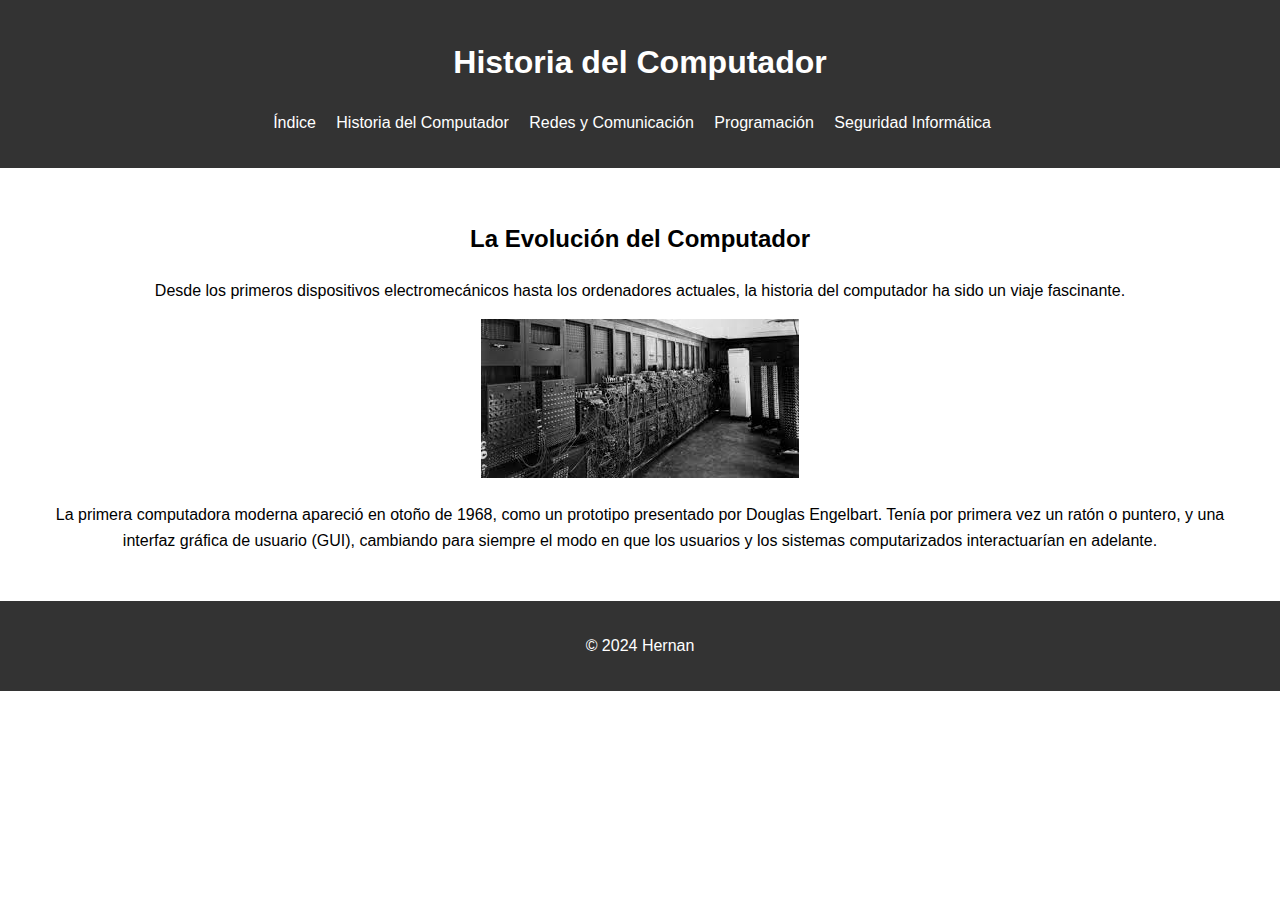
==== html/pagina1.html @ 9f2b9f1c "Update pagina1.html" ====
<!DOCTYPE html>
<html lang="es">
<head>
    <meta charset="UTF-8">
    <meta name="viewport" content="width=device-width, initial-scale=1.0">
    <title>Historia del Computador</title>
    <link rel="stylesheet" href="../css/estilos.css">
</head>
<body>
    <header class="main-header">
        <h1>Historia del Computador</h1>
        <nav class="navigation-menu">
            <ul>
                <li><a href="../index.html">Índice</a></li>
                <li><a href="pagina1.html">Historia del Computador</a></li>
                <li><a href="pagina2.html">Redes y Comunicación</a></li>
                <li><a href="pagina3.html">Programación</a></li>
                <li><a href="pagina4.html">Seguridad Informática</a></li>
                
            </ul>
        </nav>
    </header>
    
    <main>
        <section>
            <h2>La Evolución del Computador</h2>
            <p>Desde los primeros dispositivos electromecánicos hasta los ordenadores actuales, la historia del computador ha sido un viaje fascinante.</p>
            <img src="/img/imagen1.jfif" alt="Computadora histórica">
            <p>La primera computadora moderna apareció en otoño de 1968, como un prototipo presentado por Douglas Engelbart. Tenía por primera vez un ratón o puntero, y una interfaz gráfica de usuario (GUI), cambiando para siempre el modo en que los usuarios y los sistemas computarizados interactuarían en adelante.</p>
        </section>
    </main>
    <footer>
        <p>&copy; 2024 Hernan</p>
    </footer>
</body>
</html>
---- css/estilos.css ----
body {
    font-family: Arial, sans-serif;
    line-height: 1.6;
    margin: 0;
    padding: 0;
    text-align: center;
}

.container {
    display: flex;
    flex-direction: column;
    min-height: 100vh;
}

header {
    background-color: #333;
    color: white;
    padding: 1rem;
}

nav ul {
    list-style-type: none;
    padding: 0;
}

nav li {
    display: inline-block;
    margin-right: 1rem;
}

nav a {
    color: white;
    text-decoration: none;
}

main {
    flex: 1;
}

section {
    padding: 2rem;
}

.image-container {
    display: flex;
    justify-content: center;
    gap: 1rem;
}

.vertical-image {
    width: 300px;
    height: auto;
}

footer {
    background-color: #333;
    color: white;
    text-align: center;
    padding: 1rem;
}

article {
    border-left: 4px solid #007bff;
    padding-left: 20px;
}

aside {
    background-color: #f8f9fa;
    border-radius: 5px;
    padding: 15px;
}

details {
    margin-bottom: 20px;
}

figure {
    display: flex;
    align-items: center;
    margin-bottom: 30px;
}

figcaption {
    font-style: italic;
    margin-top: 5px;
}

blockquote {
    background-color: #f4f4f4;
    border-left: 5px solid #007bff;
    padding-left: 20px;
    margin-bottom: 25px;
}

dialog {
    border: none;
    box-shadow: 0 4px 8px rgba(0, 0, 0, 0.1);
    border-radius: 10px;
    overflow: hidden;
}

.contenedor-seguridad {
    display: flex;
    flex-wrap: wrap;
    gap: 20px;
}

.imagen-seguridad {
    width: calc(33.333% - 40px);
    max-width: 300px;
}

.imagen-seguridad img {
    width: 100%;
    height: auto;
}

.imagen-seguridad h3 {
    font-size: 16px;
    margin-top: 10px;
}

.imagen-seguridad p {
    font-size: 14px;
    color: #666;
}
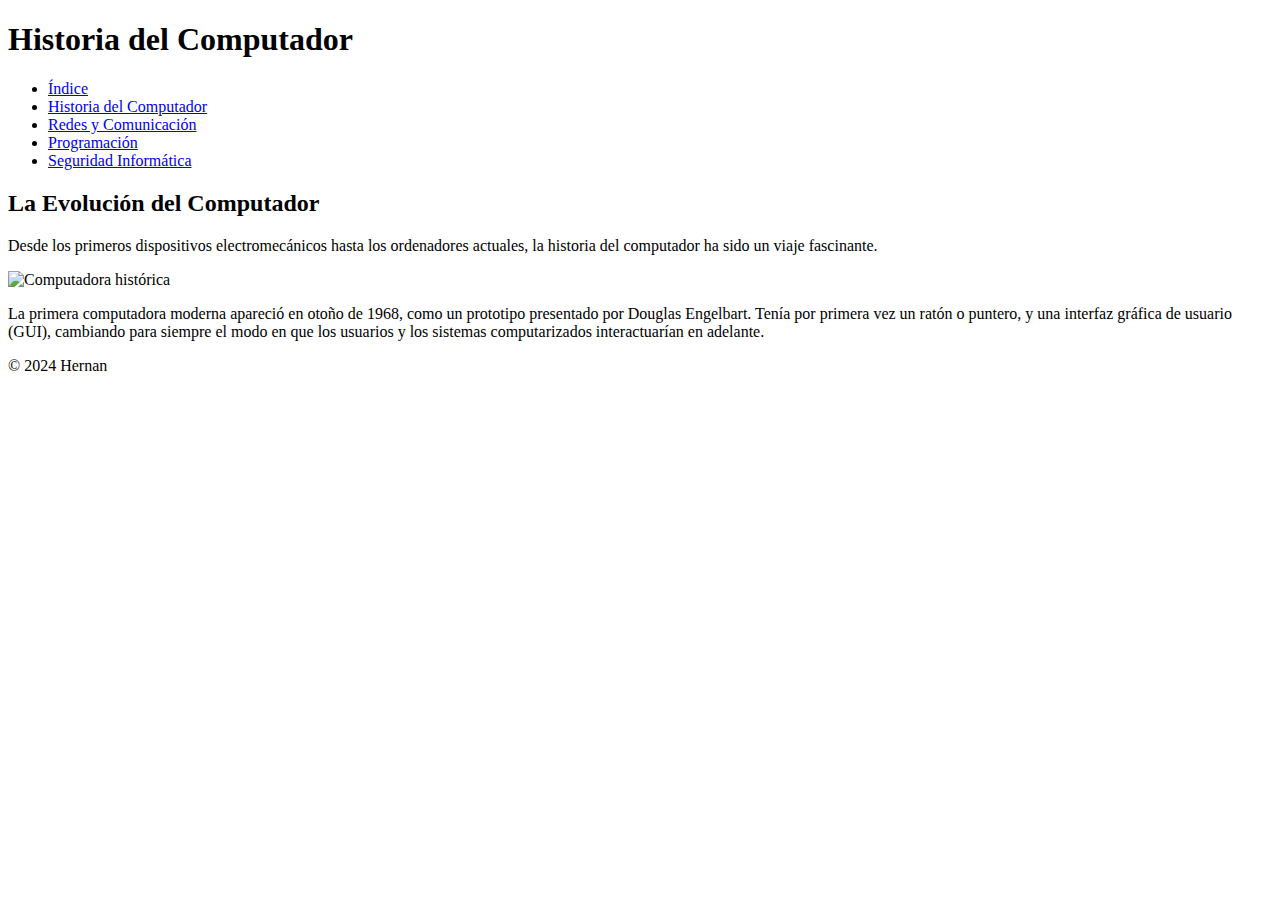
==== commit efa680d2: "Update pagina1.html" ====
--- a/html/pagina1.html
+++ b/html/pagina1.html
@@ -4,7 +4,7 @@
     <meta charset="UTF-8">
     <meta name="viewport" content="width=device-width, initial-scale=1.0">
     <title>Historia del Computador</title>
-    <link rel="stylesheet" href="../css/estilos.css">
+    <link rel="stylesheet" href="./css/estilos.css">
 </head>
 <body>
     <header class="main-header">
@@ -25,7 +25,7 @@
         <section>
             <h2>La Evolución del Computador</h2>
             <p>Desde los primeros dispositivos electromecánicos hasta los ordenadores actuales, la historia del computador ha sido un viaje fascinante.</p>
-            <img src="/img/imagen1.jfif" alt="Computadora histórica">
+            <img src="img/imagen1.jfif" alt="Computadora histórica">
             <p>La primera computadora moderna apareció en otoño de 1968, como un prototipo presentado por Douglas Engelbart. Tenía por primera vez un ratón o puntero, y una interfaz gráfica de usuario (GUI), cambiando para siempre el modo en que los usuarios y los sistemas computarizados interactuarían en adelante.</p>
         </section>
     </main>
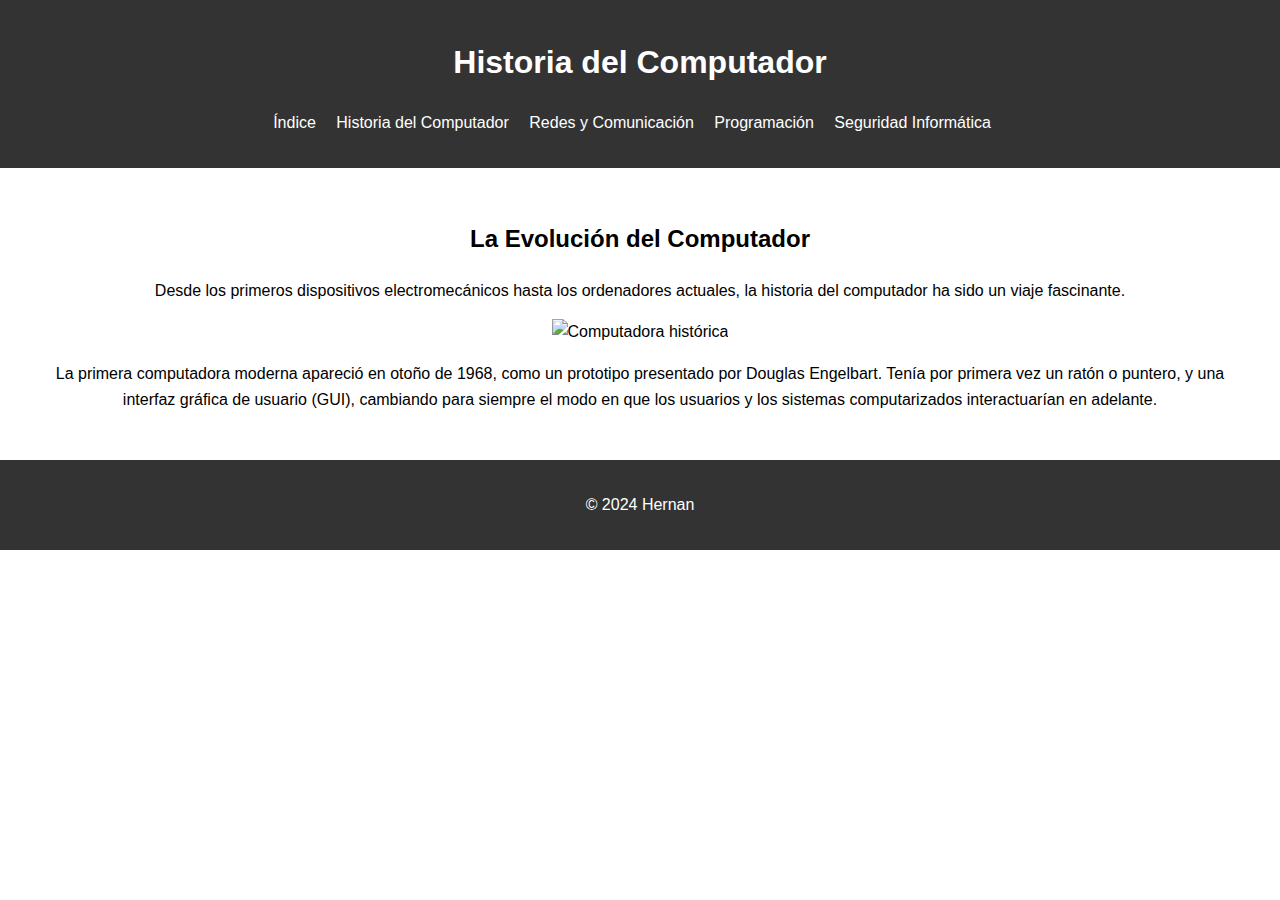
==== commit 581dc3f1: "Update pagina1.html" ====
--- a/html/pagina1.html
+++ b/html/pagina1.html
@@ -4,7 +4,7 @@
     <meta charset="UTF-8">
     <meta name="viewport" content="width=device-width, initial-scale=1.0">
     <title>Historia del Computador</title>
-    <link rel="stylesheet" href="./css/estilos.css">
+    <link rel="stylesheet" href="/css/estilos.css">
 </head>
 <body>
     <header class="main-header">
@@ -25,7 +25,7 @@
         <section>
             <h2>La Evolución del Computador</h2>
             <p>Desde los primeros dispositivos electromecánicos hasta los ordenadores actuales, la historia del computador ha sido un viaje fascinante.</p>
-            <img src="img/imagen1.jfif" alt="Computadora histórica">
+            <img src="./img/imagen1.jfif" alt="Computadora histórica">
             <p>La primera computadora moderna apareció en otoño de 1968, como un prototipo presentado por Douglas Engelbart. Tenía por primera vez un ratón o puntero, y una interfaz gráfica de usuario (GUI), cambiando para siempre el modo en que los usuarios y los sistemas computarizados interactuarían en adelante.</p>
         </section>
     </main>
--- a/css/estilos.css
+++ b/css/estilos.css
@@ -0,0 +1,128 @@
+
+body {
+    font-family: Arial, sans-serif;
+    line-height: 1.6;
+    margin: 0;
+    padding: 0;
+    text-align: center;
+}
+
+.container {
+    display: flex;
+    flex-direction: column;
+    min-height: 100vh;
+}
+
+header {
+    background-color: #333;
+    color: white;
+    padding: 1rem;
+}
+
+nav ul {
+    list-style-type: none;
+    padding: 0;
+}
+
+nav li {
+    display: inline-block;
+    margin-right: 1rem;
+}
+
+nav a {
+    color: white;
+    text-decoration: none;
+}
+
+main {
+    flex: 1;
+}
+
+section {
+    padding: 2rem;
+}
+
+.image-container {
+    display: flex;
+    justify-content: center;
+    gap: 1rem;
+}
+
+.vertical-image {
+    width: 300px;
+    height: auto;
+}
+
+footer {
+    background-color: #333;
+    color: white;
+    text-align: center;
+    padding: 1rem;
+}
+
+article {
+    border-left: 4px solid #007bff;
+    padding-left: 20px;
+}
+
+aside {
+    background-color: #f8f9fa;
+    border-radius: 5px;
+    padding: 15px;
+}
+
+details {
+    margin-bottom: 20px;
+}
+
+figure {
+    display: flex;
+    align-items: center;
+    margin-bottom: 30px;
+}
+
+figcaption {
+    font-style: italic;
+    margin-top: 5px;
+}
+
+blockquote {
+    background-color: #f4f4f4;
+    border-left: 5px solid #007bff;
+    padding-left: 20px;
+    margin-bottom: 25px;
+}
+
+dialog {
+    border: none;
+    box-shadow: 0 4px 8px rgba(0, 0, 0, 0.1);
+    border-radius: 10px;
+    overflow: hidden;
+}
+
+.contenedor-seguridad {
+    display: flex;
+    flex-wrap: wrap;
+    gap: 20px;
+}
+
+.imagen-seguridad {
+    width: calc(33.333% - 40px);
+    max-width: 300px;
+}
+
+.imagen-seguridad img {
+    width: 100%;
+    height: auto;
+}
+
+.imagen-seguridad h3 {
+    font-size: 16px;
+    margin-top: 10px;
+}
+
+.imagen-seguridad p {
+    font-size: 14px;
+    color: #666;
+}
+
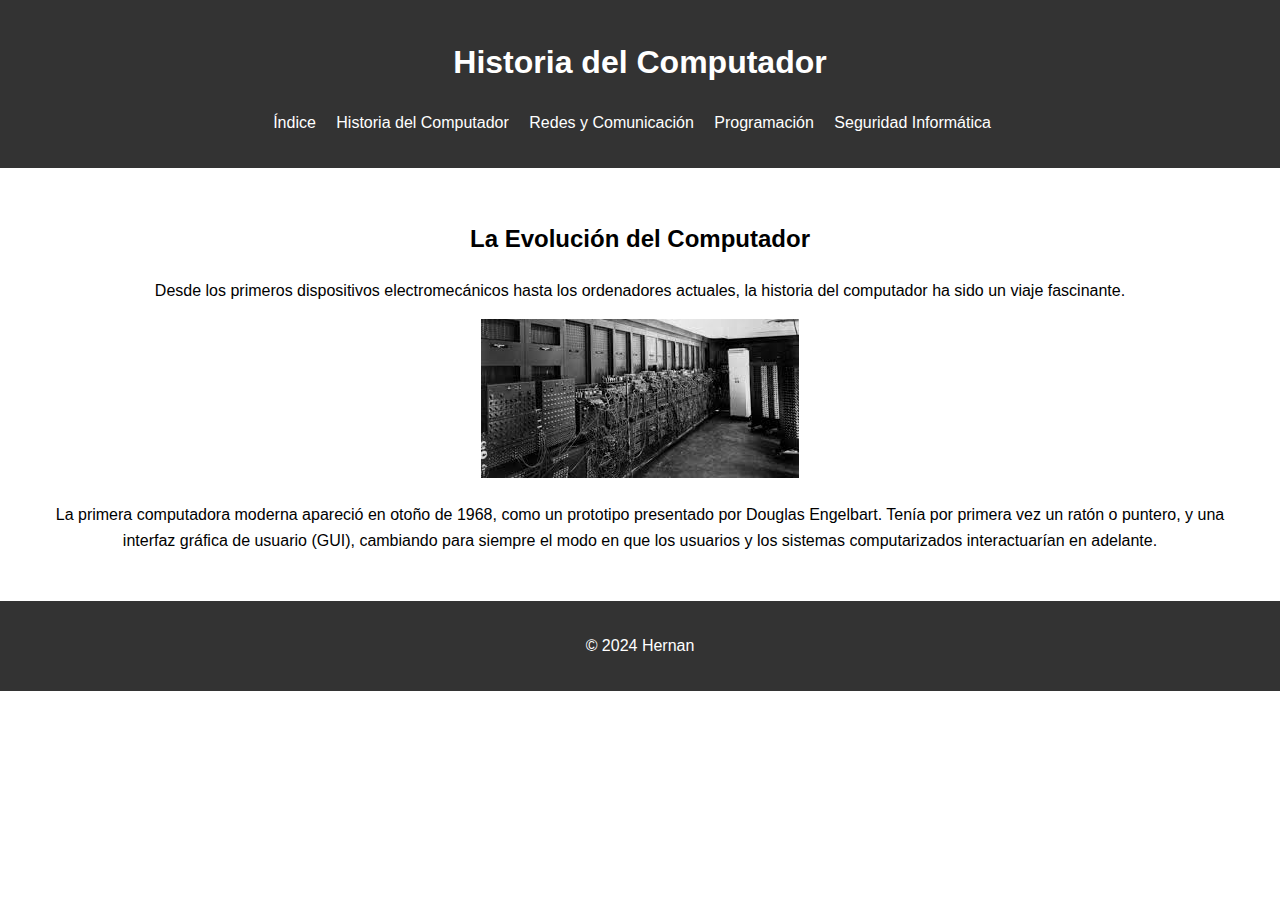
==== commit cc7a8686: "Update pagina1.html" ====
--- a/html/pagina1.html
+++ b/html/pagina1.html
@@ -25,7 +25,7 @@
         <section>
             <h2>La Evolución del Computador</h2>
             <p>Desde los primeros dispositivos electromecánicos hasta los ordenadores actuales, la historia del computador ha sido un viaje fascinante.</p>
-            <img src="./img/imagen1.jfif" alt="Computadora histórica">
+            <img src="../img/imagen1.jfif" alt="Computadora histórica">
             <p>La primera computadora moderna apareció en otoño de 1968, como un prototipo presentado por Douglas Engelbart. Tenía por primera vez un ratón o puntero, y una interfaz gráfica de usuario (GUI), cambiando para siempre el modo en que los usuarios y los sistemas computarizados interactuarían en adelante.</p>
         </section>
     </main>
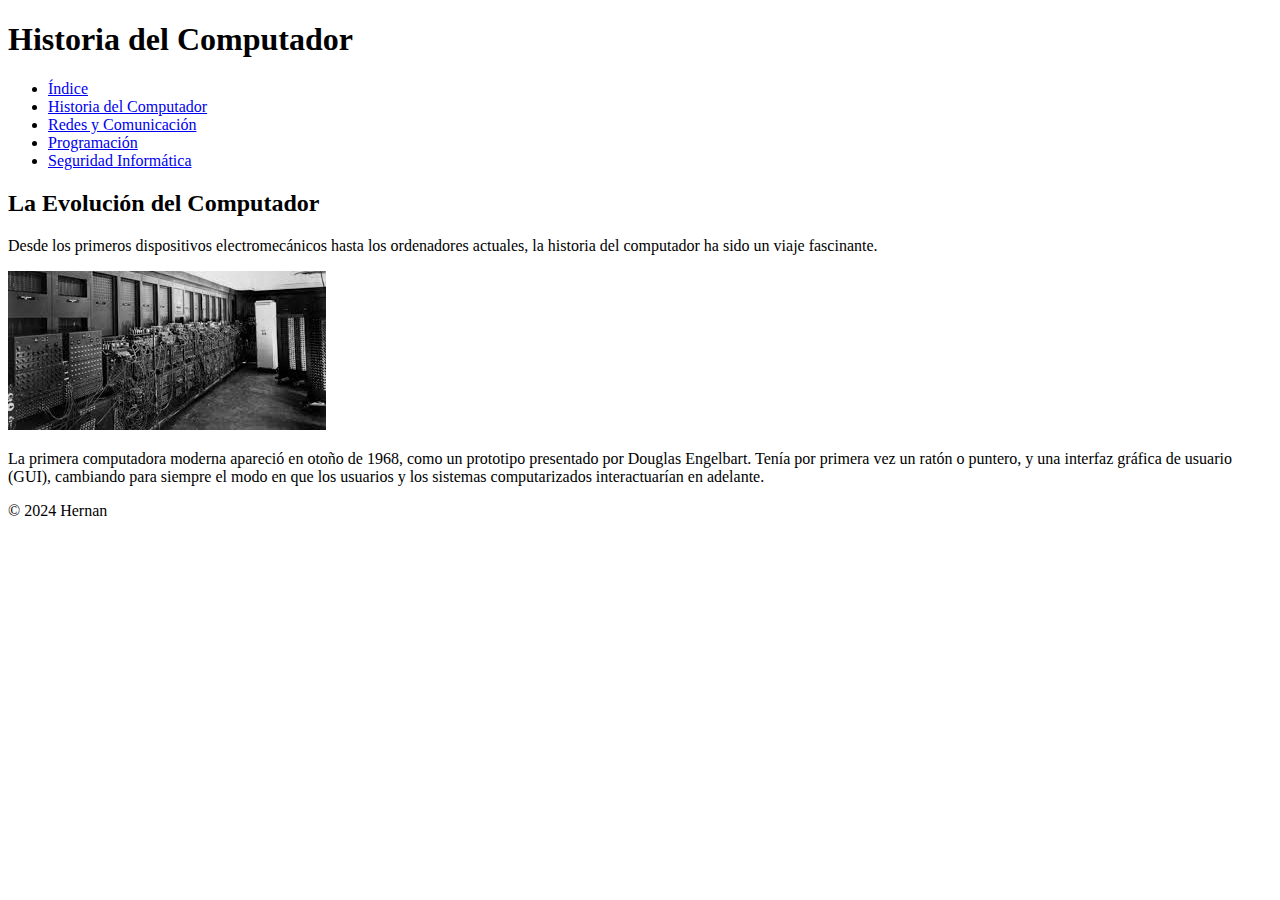
==== commit 8da8228d: "Update pagina1.html" ====
--- a/html/pagina1.html
+++ b/html/pagina1.html
@@ -4,7 +4,7 @@
     <meta charset="UTF-8">
     <meta name="viewport" content="width=device-width, initial-scale=1.0">
     <title>Historia del Computador</title>
-    <link rel="stylesheet" href="/css/estilos.css">
+    <link rel="stylesheet" href="css/estilos.css">
 </head>
 <body>
     <header class="main-header">
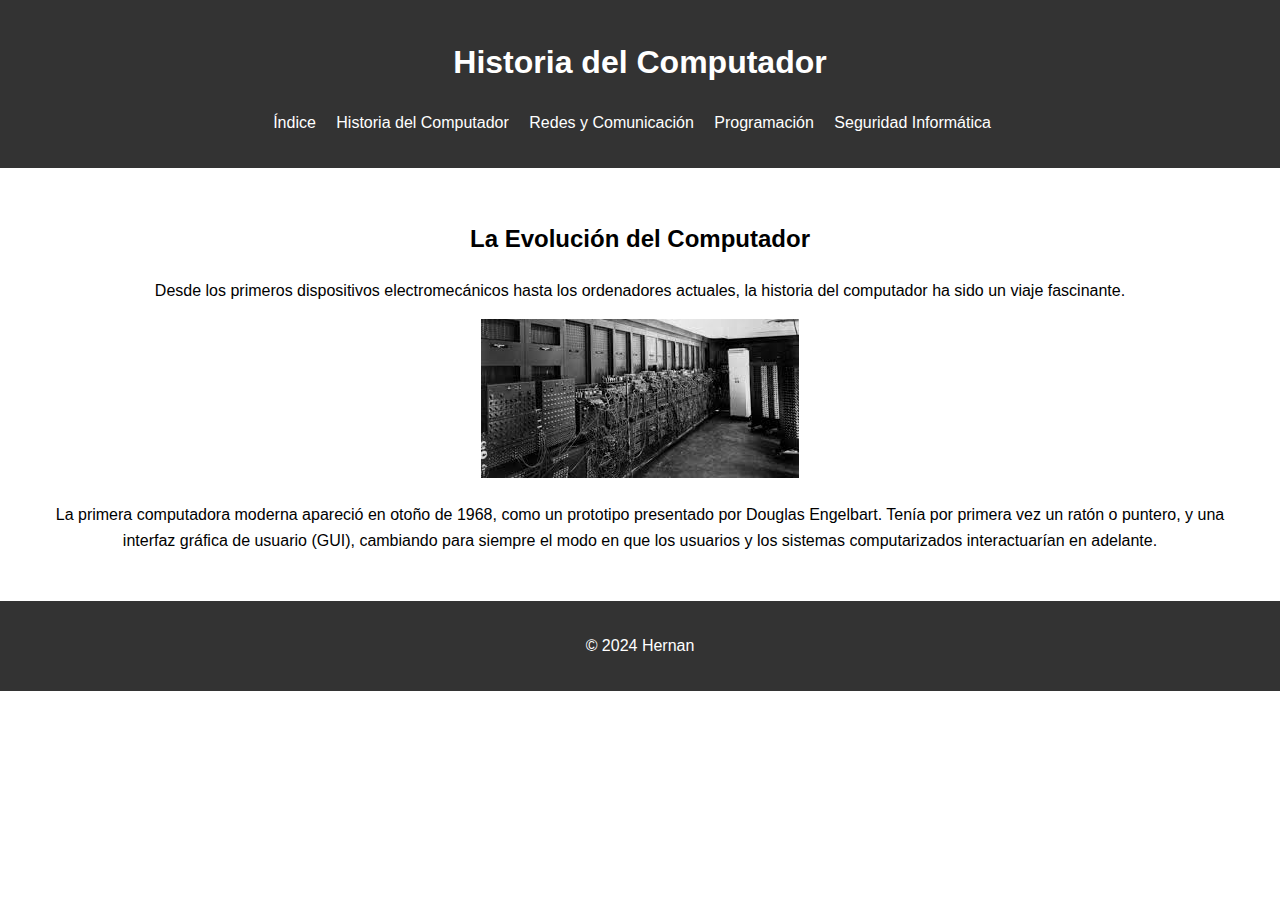
==== commit 1444bf31: "Update pagina1.html" ====
--- a/html/pagina1.html
+++ b/html/pagina1.html
@@ -4,7 +4,7 @@
     <meta charset="UTF-8">
     <meta name="viewport" content="width=device-width, initial-scale=1.0">
     <title>Historia del Computador</title>
-    <link rel="stylesheet" href="css/estilos.css">
+    <link rel="stylesheet" href="../css/estilos.css">
 </head>
 <body>
     <header class="main-header">
--- a/css/estilos.css
+++ b/css/estilos.css
@@ -0,0 +1,128 @@
+
+body {
+    font-family: Arial, sans-serif;
+    line-height: 1.6;
+    margin: 0;
+    padding: 0;
+    text-align: center;
+}
+
+.container {
+    display: flex;
+    flex-direction: column;
+    min-height: 100vh;
+}
+
+header {
+    background-color: #333;
+    color: white;
+    padding: 1rem;
+}
+
+nav ul {
+    list-style-type: none;
+    padding: 0;
+}
+
+nav li {
+    display: inline-block;
+    margin-right: 1rem;
+}
+
+nav a {
+    color: white;
+    text-decoration: none;
+}
+
+main {
+    flex: 1;
+}
+
+section {
+    padding: 2rem;
+}
+
+.image-container {
+    display: flex;
+    justify-content: center;
+    gap: 1rem;
+}
+
+.vertical-image {
+    width: 300px;
+    height: auto;
+}
+
+footer {
+    background-color: #333;
+    color: white;
+    text-align: center;
+    padding: 1rem;
+}
+
+article {
+    border-left: 4px solid #007bff;
+    padding-left: 20px;
+}
+
+aside {
+    background-color: #f8f9fa;
+    border-radius: 5px;
+    padding: 15px;
+}
+
+details {
+    margin-bottom: 20px;
+}
+
+figure {
+    display: flex;
+    align-items: center;
+    margin-bottom: 30px;
+}
+
+figcaption {
+    font-style: italic;
+    margin-top: 5px;
+}
+
+blockquote {
+    background-color: #f4f4f4;
+    border-left: 5px solid #007bff;
+    padding-left: 20px;
+    margin-bottom: 25px;
+}
+
+dialog {
+    border: none;
+    box-shadow: 0 4px 8px rgba(0, 0, 0, 0.1);
+    border-radius: 10px;
+    overflow: hidden;
+}
+
+.contenedor-seguridad {
+    display: flex;
+    flex-wrap: wrap;
+    gap: 20px;
+}
+
+.imagen-seguridad {
+    width: calc(33.333% - 40px);
+    max-width: 300px;
+}
+
+.imagen-seguridad img {
+    width: 100%;
+    height: auto;
+}
+
+.imagen-seguridad h3 {
+    font-size: 16px;
+    margin-top: 10px;
+}
+
+.imagen-seguridad p {
+    font-size: 14px;
+    color: #666;
+}
+
